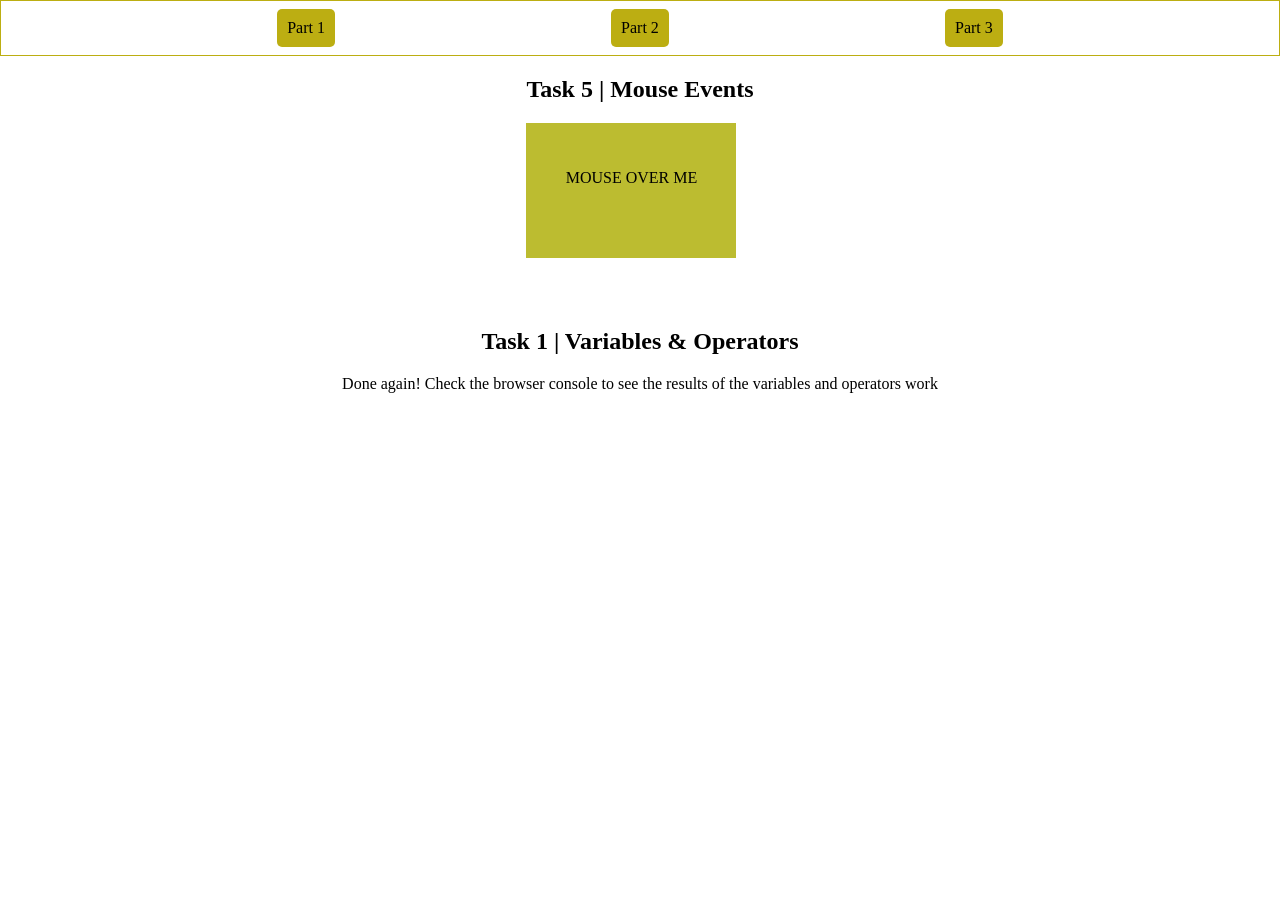
==== Part-3/index.html @ 9ec36e61 "added task 5" ====
<!DOCTYPE html>
<html lang="en">
<head>
    <meta charset="UTF-8">
    <meta name="viewport" content="width=device-width, initial-scale=1.0">
    <title>Part 1</title>
    <link rel="stylesheet" href="style.css">
</head>
<body>
    <header>
        <navbar>
            <a href="index.html">Part 1</a>
            <a href="/Part-2/index.html">Part 2</a>
            <a href="/Part-3/index.html">Part 3</a>
        </navbar>
    </header>

    <main>
        <div class="task-blocks">
            <div class="task">
                <h2>Task 5 | Mouse Events</h2>
                <div id="task-5-box">
                    <p>MOUSE OVER ME</p>
                </div>
            </div>
            
            <div class="task">
                <h2>Task 1 | Variables & Operators</h2>
                <p>Done again! Check the browser console to see the results of the variables and operators work</p>
            </div>
        </div>
    </main>
    <script src="script.js" charset="UTF-8"></script>
</body>
</html>
---- Part-3/style.css ----
body{
    margin: 0 auto;
}

h2, p{
    text-align: center;
}

.task-blocks{
    display: flex;
    justify-content: center;
    flex-direction: column;
    align-items: center;
    gap: 50px;
}

navbar{
    display: flex;
    justify-content: space-evenly;
    align-items: center;
    border: 1px solid #bcae12;
}

navbar a{
    text-decoration: none;
    color: black;
    padding: 10px;
    margin-top: 8px;
    margin-bottom: 8px;
    background-color: #bcae12;
    border-radius: 5px;
}

#task-5-box{
    background-color: rgb(188, 188, 48);
    padding: 30px;
    width: 150px;
    height: 75px;
    text-align: center;
}
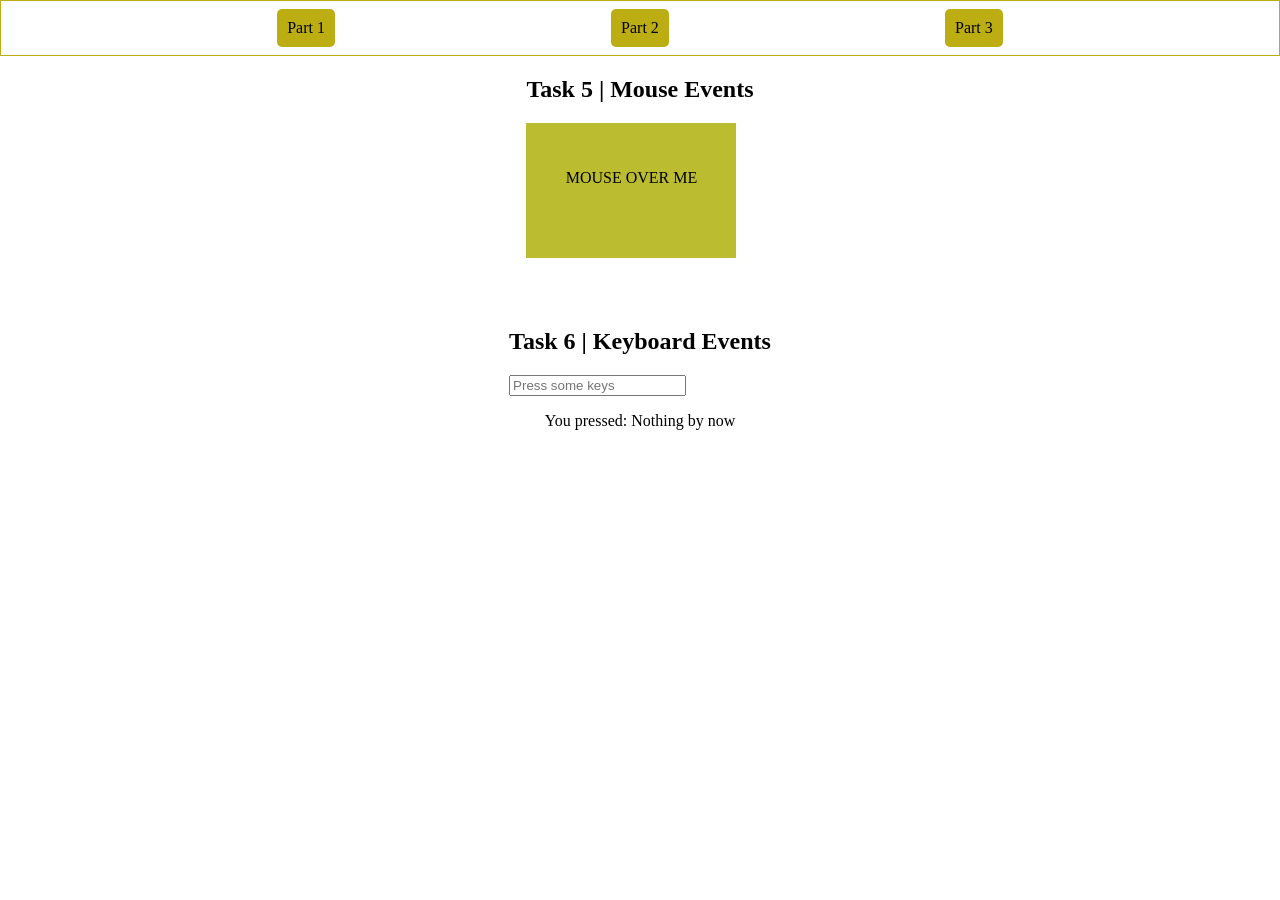
==== commit 832288bc: "added task 6" ====
--- a/Part-3/index.html
+++ b/Part-3/index.html
@@ -25,8 +25,9 @@
             </div>
             
             <div class="task">
-                <h2>Task 1 | Variables & Operators</h2>
-                <p>Done again! Check the browser console to see the results of the variables and operators work</p>
+                <h2>Task 6 | Keyboard Events</h2>
+                <input id="key" type="text" placeholder="Press some keys">
+                <p id="result">You pressed: Nothing by now</p>
             </div>
         </div>
     </main>
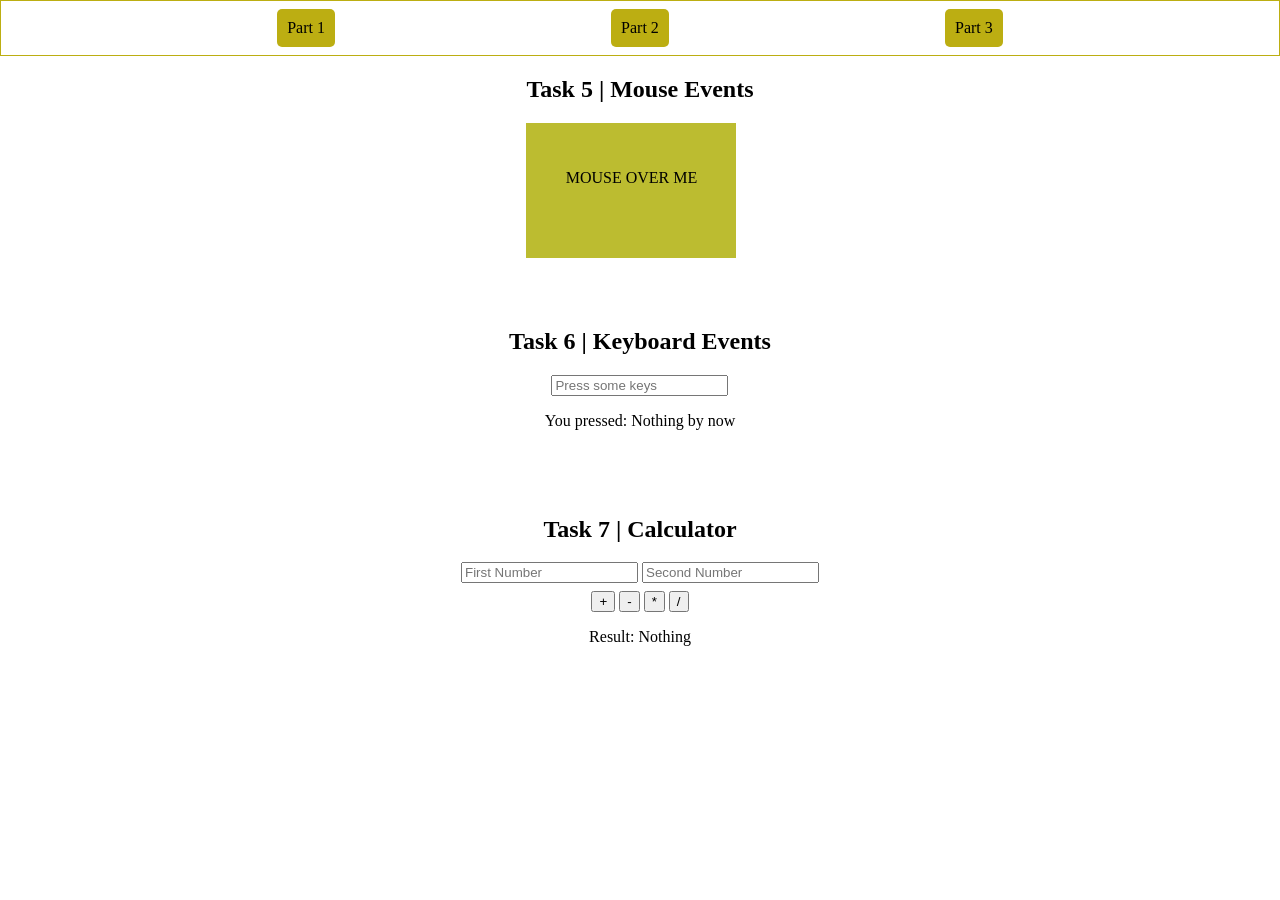
==== commit e6aeddd9: "added task 7" ====
--- a/Part-3/index.html
+++ b/Part-3/index.html
@@ -29,6 +29,19 @@
                 <input id="key" type="text" placeholder="Press some keys">
                 <p id="result">You pressed: Nothing by now</p>
             </div>
+
+            <div class="task">
+                <h2>Task 7 | Calculator</h2>
+                <input id="first-number" type="number" placeholder="First Number">
+                <input id="second-number" type="number" placeholder="Second Number">
+                <div class="operators">
+                    <button id="addition">+</button>
+                    <button id="subtraction">-</button>
+                    <button id="multiplication">*</button>
+                    <button id="division">/</button>
+                </div>
+                <p id="calc-result">Result: Nothing</p>
+            </div>
         </div>
     </main>
     <script src="script.js" charset="UTF-8"></script>
--- a/Part-3/style.css
+++ b/Part-3/style.css
@@ -37,4 +37,15 @@
     width: 150px;
     height: 75px;
     text-align: center;
+}
+
+.task {
+    text-align: center;
+}
+
+.operators{
+    display: flex;
+    margin-top: 8px;
+    justify-content: center;
+    gap: 4px;
 }
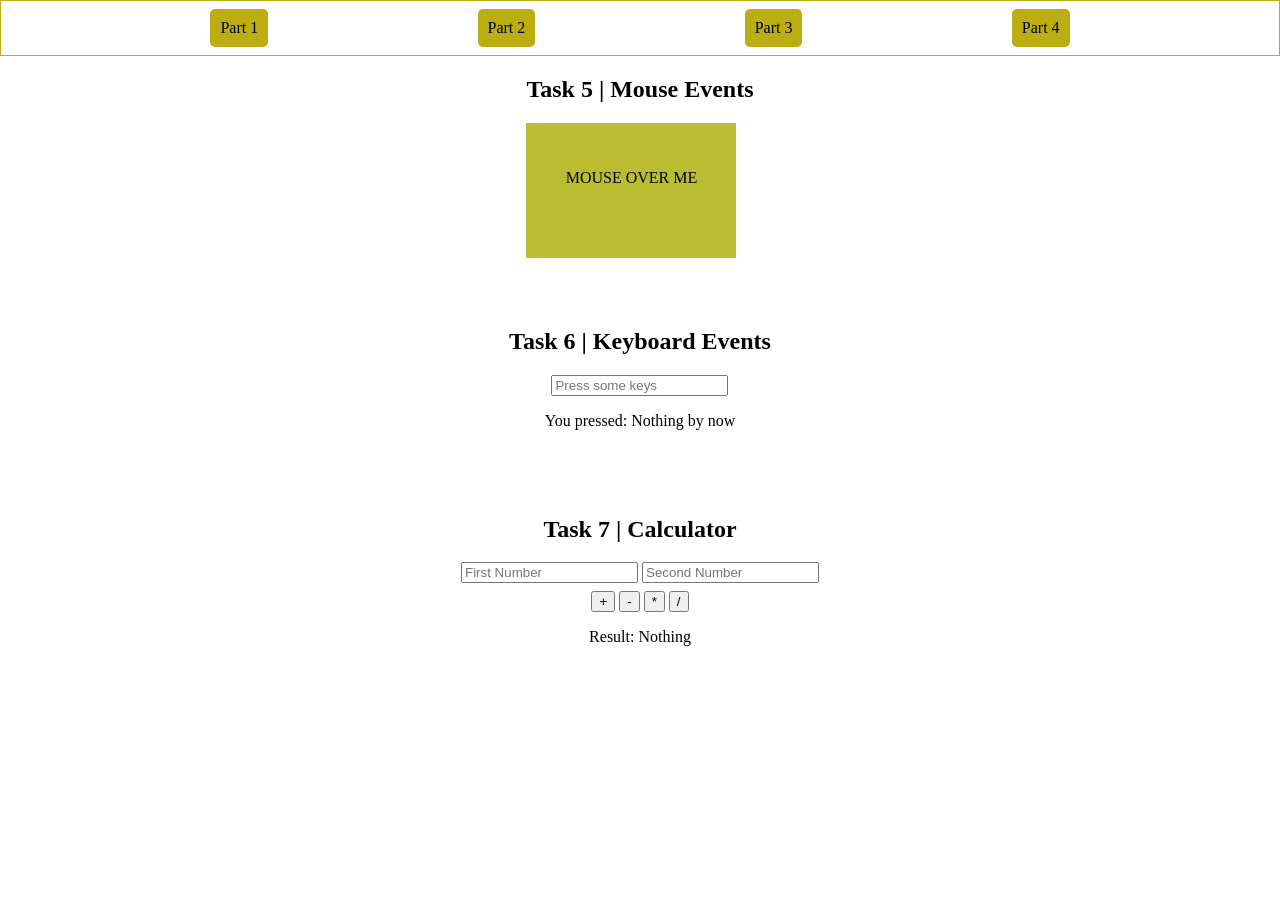
==== commit e8a14082: "added and finished task 8 fuh" ====
--- a/Part-3/index.html
+++ b/Part-3/index.html
@@ -10,8 +10,9 @@
     <header>
         <navbar>
             <a href="index.html">Part 1</a>
-            <a href="/Part-2/index.html">Part 2</a>
+            <a href="/Part-2/index2.html">Part 2</a>
             <a href="/Part-3/index.html">Part 3</a>
+            <a href="/Part-4/index.html">Part 4</a>
         </navbar>
     </header>
 
